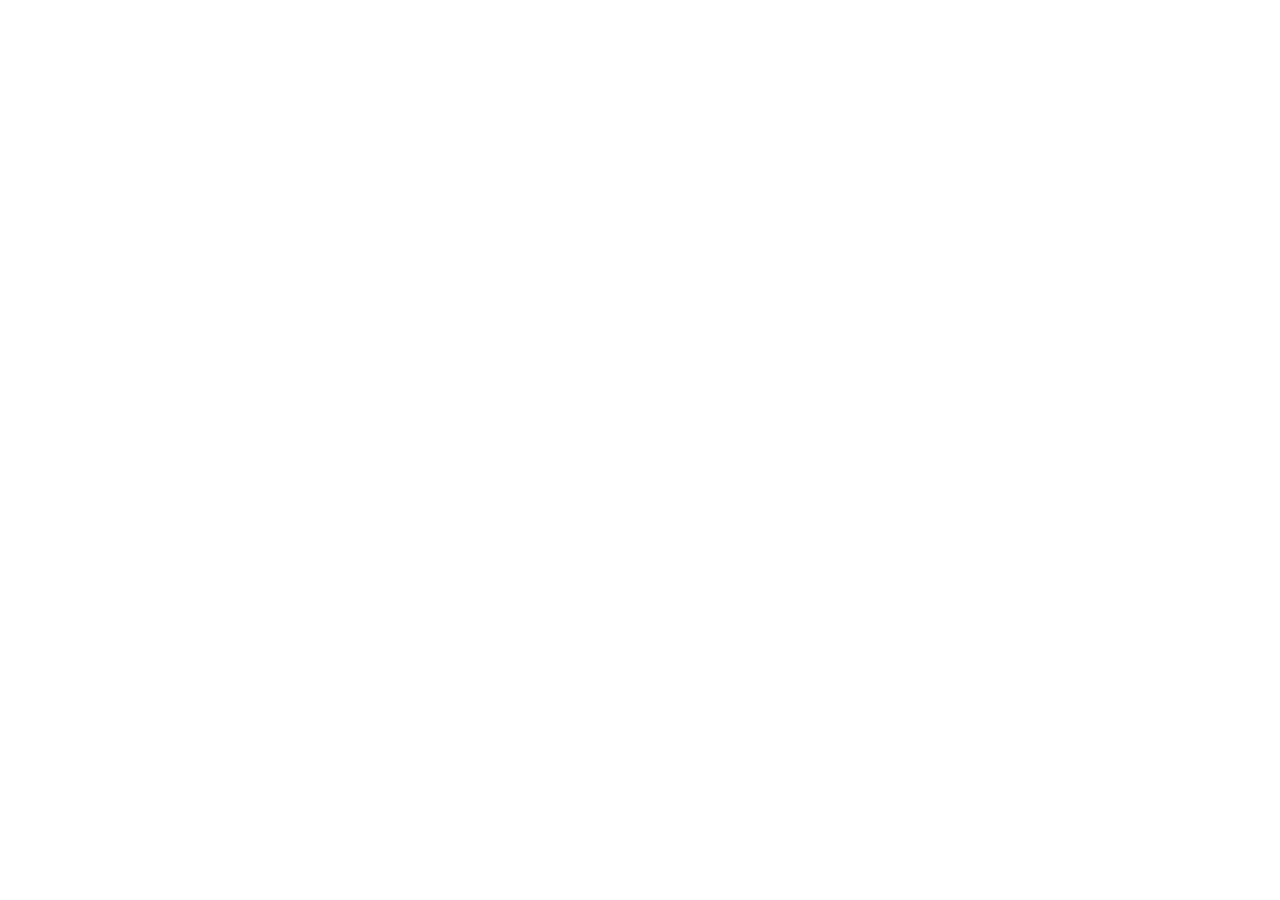
==== src/main/resources/static/index.html @ 9b5c9eaf "estas" ====
<!DOCTYPE html>
<html lang="en">
<head>
    <meta charset="UTF-8">
    <title>Twitch Song Overlay</title>
    <script src="https://cdnjs.cloudflare.com/ajax/libs/sockjs-client/1.5.1/sockjs.min.js"></script>
    <script src="https://cdnjs.cloudflare.com/ajax/libs/stomp.js/2.3.3/stomp.min.js"></script>
    <style>
        body {
            margin: 0;
            padding: 0;
            overflow: hidden;
            background-color: transparent;
            font-family: 'Segoe UI', Tahoma, Geneva, Verdana, sans-serif;
            color: white;
            text-shadow: 2px 2px 4px #000000;
        }
        #song-display {
            position: absolute;
            bottom: 20px;
            left: 20px;
            font-size: 24px;
            background: rgba(0, 0, 0, 0.5);
            padding: 10px 20px;
            border-radius: 5px;
            display: none;
            border-left: 5px solid #6441a5; /* Twitch Purple */
        }
    </style>
</head>
<body>
    <div id="song-display">
        Now Playing: <span id="song-title"></span>
    </div>
    <audio id="audio-player"></audio>

    <script>
        const songDisplay = document.getElementById('song-display');
        const songTitle = document.getElementById('song-title');
        const audioPlayer = document.getElementById('audio-player');

        function connect() {
            const socket = new SockJS('/ws');
            const stompClient = Stomp.over(socket);

            stompClient.connect({}, function (frame) {
                console.log('Connected: ' + frame);
                stompClient.subscribe('/topic/play', function (message) {
                    const song = JSON.parse(message.body);
                    playSong(song);
                });
            }, function (error) {
                console.log('STOMP error ' + error);
                setTimeout(connect, 5000);
            });
        }

        function playSong(song) {
            songTitle.innerText = song.name + ' - ' + song.artist;
            songDisplay.style.display = 'block';
            audioPlayer.src = song.url;
            audioPlayer.play();

            audioPlayer.onended = () => {
                songDisplay.style.display = 'none';
            };

            // Hide after 10 seconds if audio is long or doesn't end
            setTimeout(() => {
                 // songDisplay.style.display = 'none';
            }, 10000);
        }

        connect();
    </script>
</body>
</html>
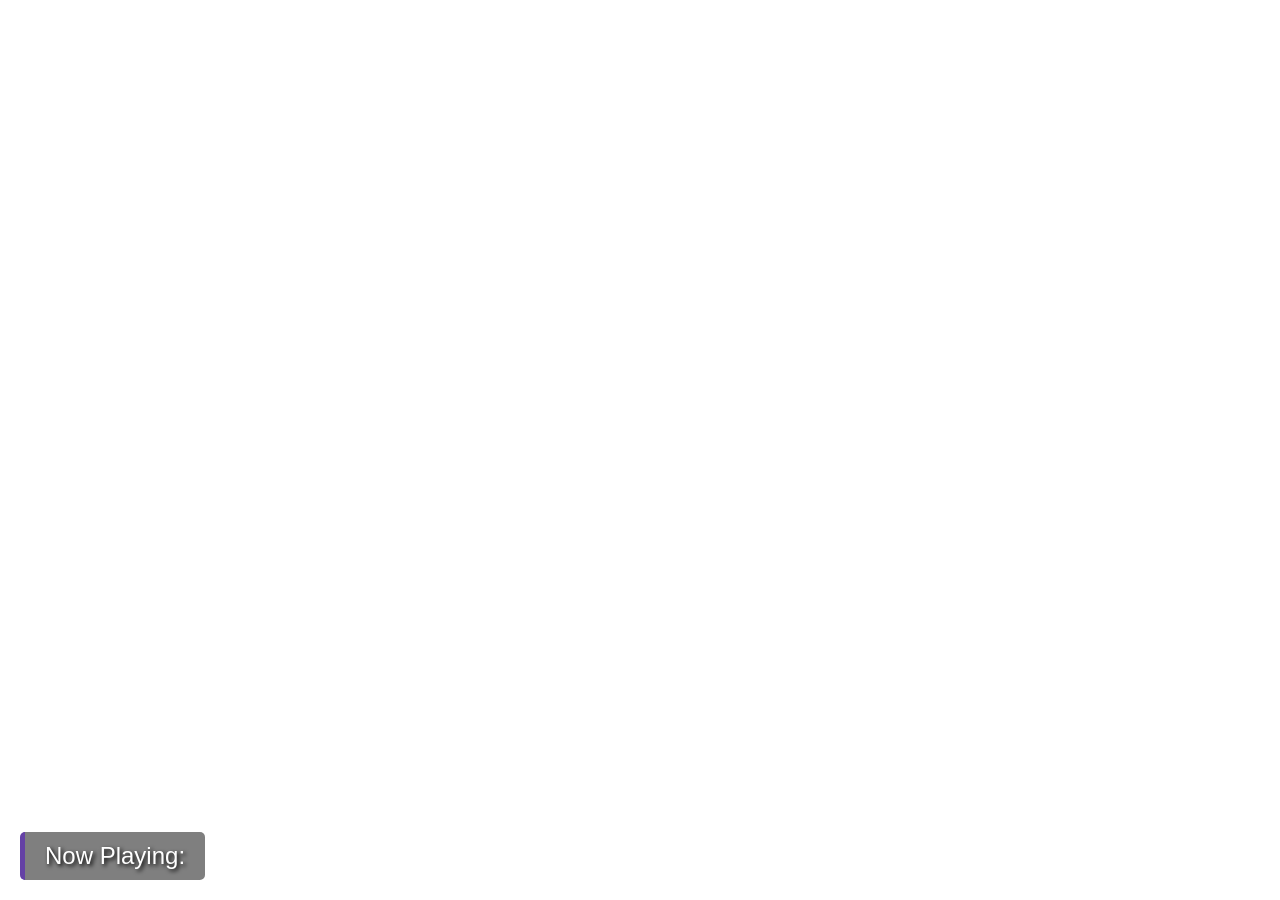
==== commit cd389223: "estas" ====
--- a/src/main/resources/static/index.html
+++ b/src/main/resources/static/index.html
@@ -25,29 +25,57 @@
             border-radius: 5px;
             display: none;
             border-left: 5px solid #6441a5; /* Twitch Purple */
+            display: flex;
+            align-items: center;
+            gap: 15px;
+        }
+        #song-art {
+            width: 80px;
+            height: 80px;
+            object-fit: cover;
+            border-radius: 4px;
+            display: none;
         }
     </style>
 </head>
 <body>
     <div id="song-display">
-        Now Playing: <span id="song-title"></span>
+        <img id="song-art" src="" alt="Album Art">
+        <div>
+            Now Playing: <span id="song-title"></span>
+        </div>
     </div>
     <audio id="audio-player"></audio>
 
     <script>
         const songDisplay = document.getElementById('song-display');
         const songTitle = document.getElementById('song-title');
+        const songArt = document.getElementById('song-art');
         const audioPlayer = document.getElementById('audio-player');
+
+        let stompClient = null;
 
         function connect() {
             const socket = new SockJS('/ws');
-            const stompClient = Stomp.over(socket);
+            stompClient = Stomp.over(socket);
 
             stompClient.connect({}, function (frame) {
                 console.log('Connected: ' + frame);
                 stompClient.subscribe('/topic/play', function (message) {
                     const song = JSON.parse(message.body);
                     playSong(song);
+                });
+
+                stompClient.subscribe('/topic/current-song', function (message) {
+                    const song = (message.body && message.body !== 'null') ? JSON.parse(message.body) : null;
+                    if (!song) {
+                        songDisplay.style.display = 'none';
+                        songTitle.innerText = '';
+                        songArt.src = '';
+                        songArt.style.display = 'none';
+                        audioPlayer.pause();
+                        audioPlayer.src = '';
+                    }
                 });
             }, function (error) {
                 console.log('STOMP error ' + error);
@@ -57,12 +85,23 @@
 
         function playSong(song) {
             songTitle.innerText = song.name + ' - ' + song.artist;
-            songDisplay.style.display = 'block';
+            if (song.coverArt) {
+                songArt.src = song.coverArt;
+                songArt.style.display = 'block';
+            } else {
+                songArt.src = '';
+                songArt.style.display = 'none';
+            }
+            songDisplay.style.display = 'flex';
             audioPlayer.src = song.url;
             audioPlayer.play();
 
             audioPlayer.onended = () => {
-                songDisplay.style.display = 'none';
+                // Hide only if there's no more song in queue
+                // The server will notify us via /topic/current-song if it's empty
+                if (stompClient && stompClient.connected) {
+                    stompClient.send("/app/song-finished", {}, JSON.stringify({status: "finished"}));
+                }
             };
 
             // Hide after 10 seconds if audio is long or doesn't end
